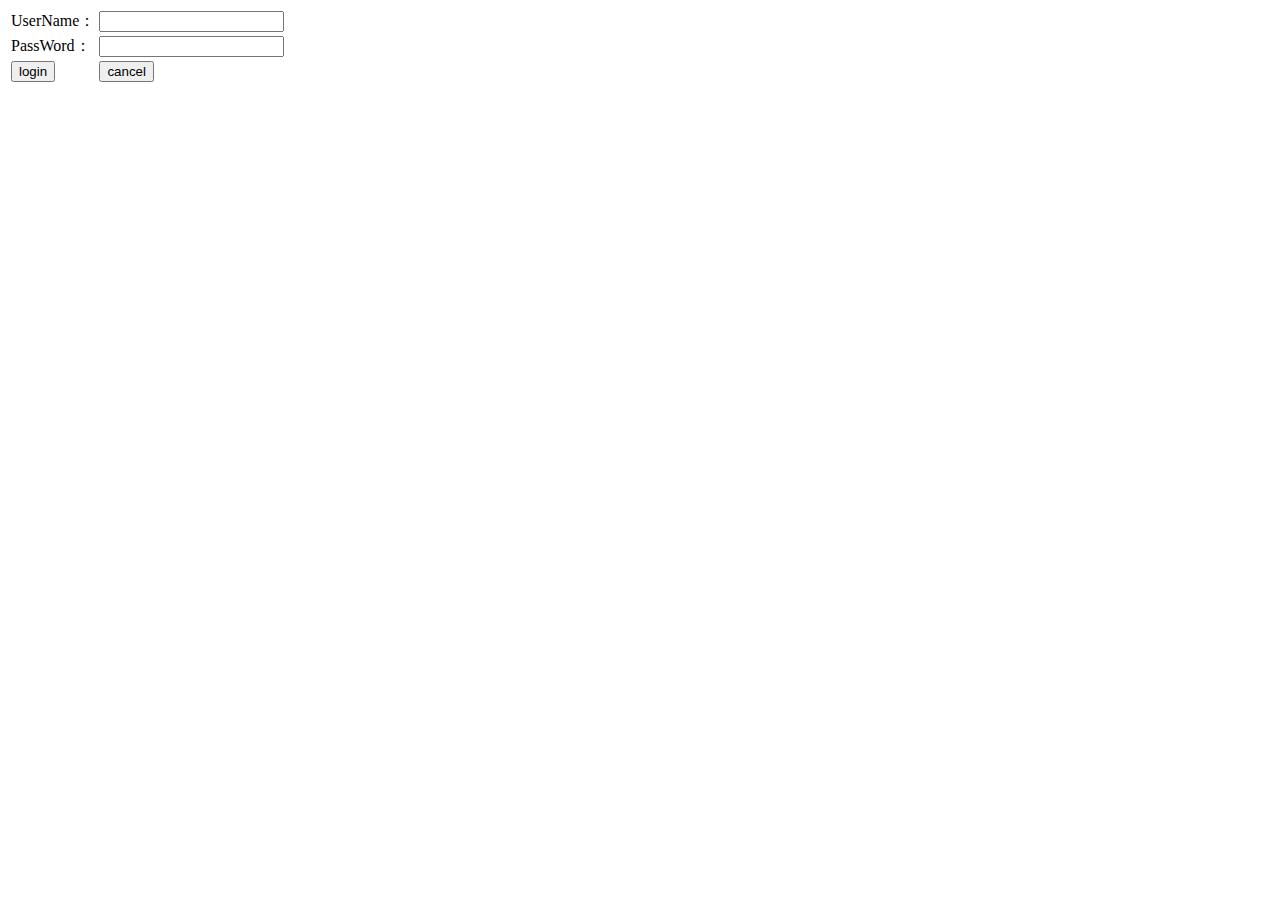
==== login.html @ 26387cc0 "4/26 commit" ====
﻿<!DOCTYPE html PUBLIC "-//W3C//DTD XHTML 1.0 Transitional//EN" "http://www.w3.org/TR/xhtml1/DTD/xhtml1-transitional.dtd">
<html xmlns="http://www.w3.org/1999/xhtml" >
<head>
    <title>Untitled Page</title>
	<link href="css/login.css" rel="stylesheet" type="text/css" />
	<script type="text/javascript" src="js/script.js"></script>
</head>
<body>
	<div id="main">
		<form action="/" method="post">
		<table border="0">
			<tr>
				<td>UserName：</td>
				<td><input type="text" name="username" value="" /></td>
			</tr>
			<tr>
				<td>PassWord：</td>
				<td><input type="password" name="password" value=""/></td>
			</tr>
			<tr>
				<!--<td><input type="submit" value="login"/></td>-->
				<td><input type="button" value="login" "onclick=login('login');"/></td>
				<td><input type="reset" value="cancel" /></td>
			</tr>
		</table>
		</form>
	</div>
</body>
</html>
---- css/login.css ----
﻿#main
{
	width:250px;
	height:100px;
	}
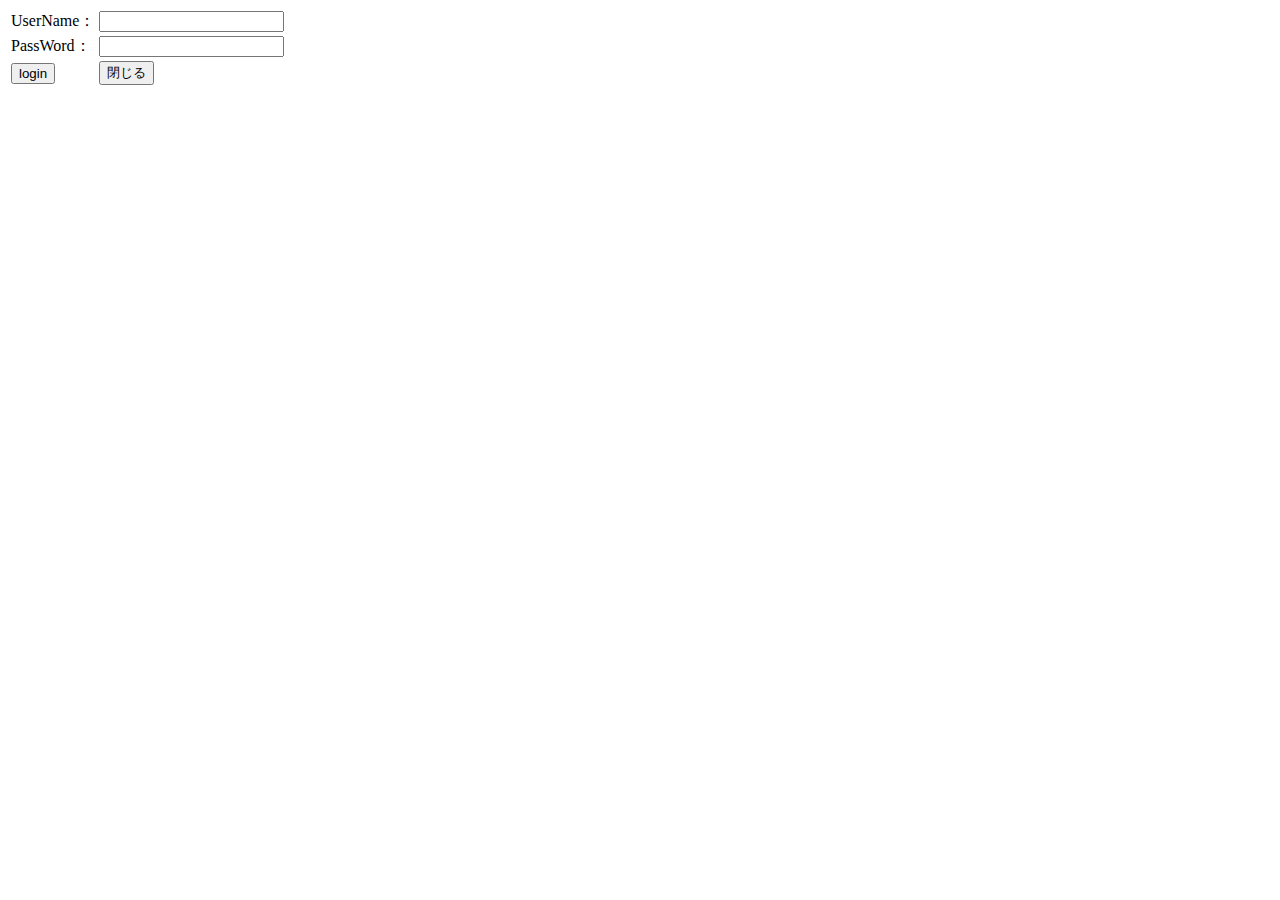
==== commit 20aca937: "commit at 5/10" ====
--- a/login.html
+++ b/login.html
@@ -18,9 +18,9 @@
 				<td><input type="password" name="password" value=""/></td>
 			</tr>
 			<tr>
-				<!--<td><input type="submit" value="login"/></td>-->
-				<td><input type="button" value="login" "onclick=login('login');"/></td>
-				<td><input type="reset" value="cancel" /></td>
+				<!--<td><input type="submit" value="login"/></td>1111-->
+				<td><input type="button" value="login" onclick="login('login');"/></td>
+				<td><input type="button" value="閉じる" onclick="window.close(); return false;"/></td>
 			</tr>
 		</table>
 		</form>
--- a/css/login.css
+++ b/css/login.css
@@ -2,4 +2,4 @@
 {
 	width:250px;
 	height:100px;
-	}+	}/**/